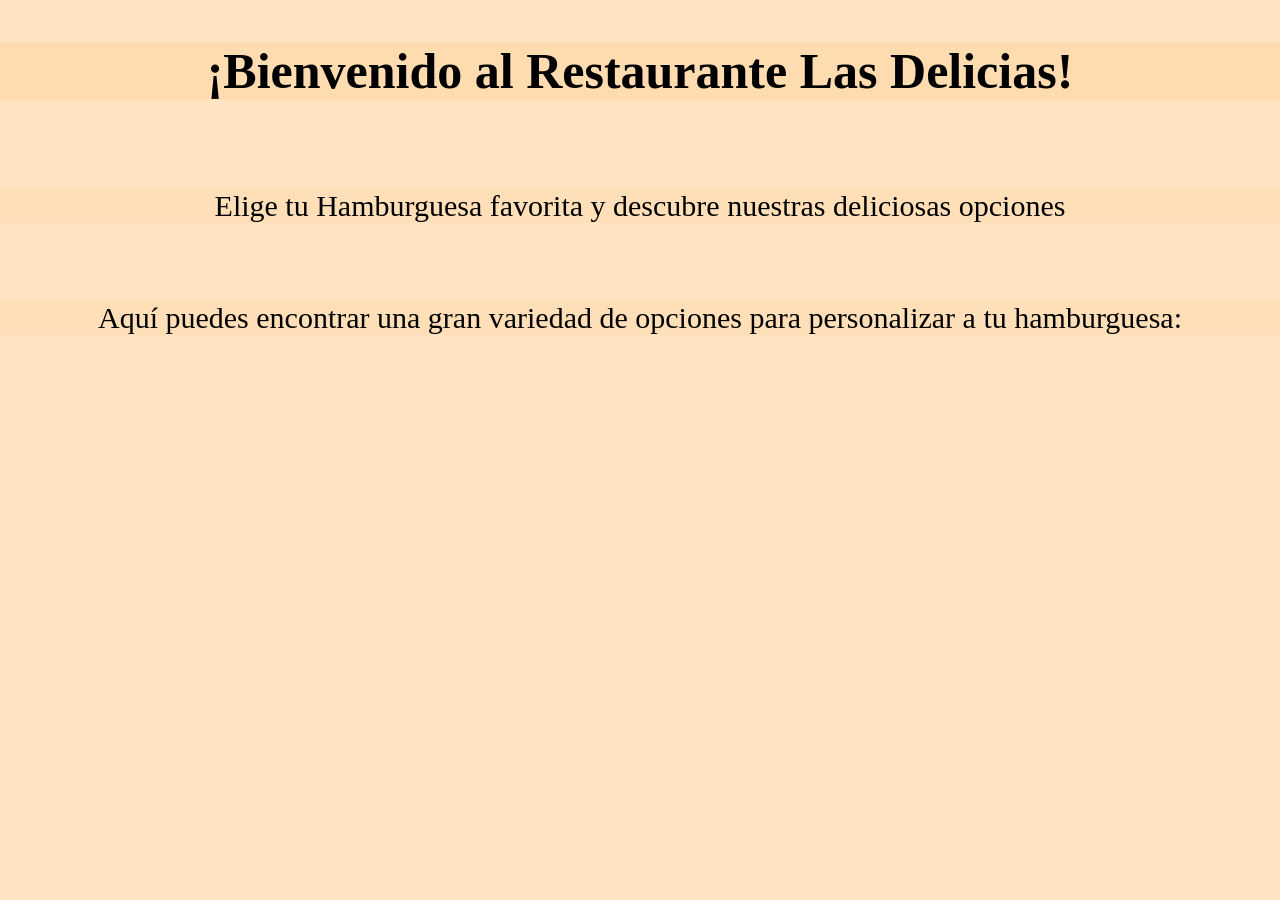
==== pages/index.html @ 8c0b5a06 "Base del body" ====
<!DOCTYPE html>
<html lang="en">

<head>
    <meta charset="UTF-8">
    <meta name="viewport" content="width=device-width, initial-scale=1.0">
    <title>Document</title>
    <link rel="stylesheet" href="../styles/style.css">
</head>

<body class="cuerpo">

    <h2 class="subtitulo">¡Bienvenido al Restaurante Las Delicias!</h2><br>

    <p class="textocorto">Elige tu Hamburguesa favorita y descubre nuestras deliciosas opciones</p><br>

    <p class="textocorto">Aquí puedes encontrar una gran variedad de opciones para personalizar a tu hamburguesa:</p>

    <div class="fondo">

    </div>

</body>

</html>
---- styles/style.css ----
.subtitulo {

    font-size: 50px;

    text-align: center;

    background-color: rgb(255, 220, 176);

    font-family: Georgia, 'Times New Roman', Times, serif
}

.textocorto {

    font-size: 30px;

    text-align: center;

    background-color: rgb(255, 223, 183);

    font-family: Georgia, 'Times New Roman', Times, serif
}

.cuerpo {
    margin: 0;

    background-color: bisque;
}

.fondo {

    background-image: url("https://img.freepik.com/foto-gratis/vista-superior-comida-rapida-vegana-espacio-copiar_23-2148290801.jpg?semt=ais_hybrid&w=740&q=80");

    background-size: cover;

    background-repeat: no-repeat;

    height: 500px;
}
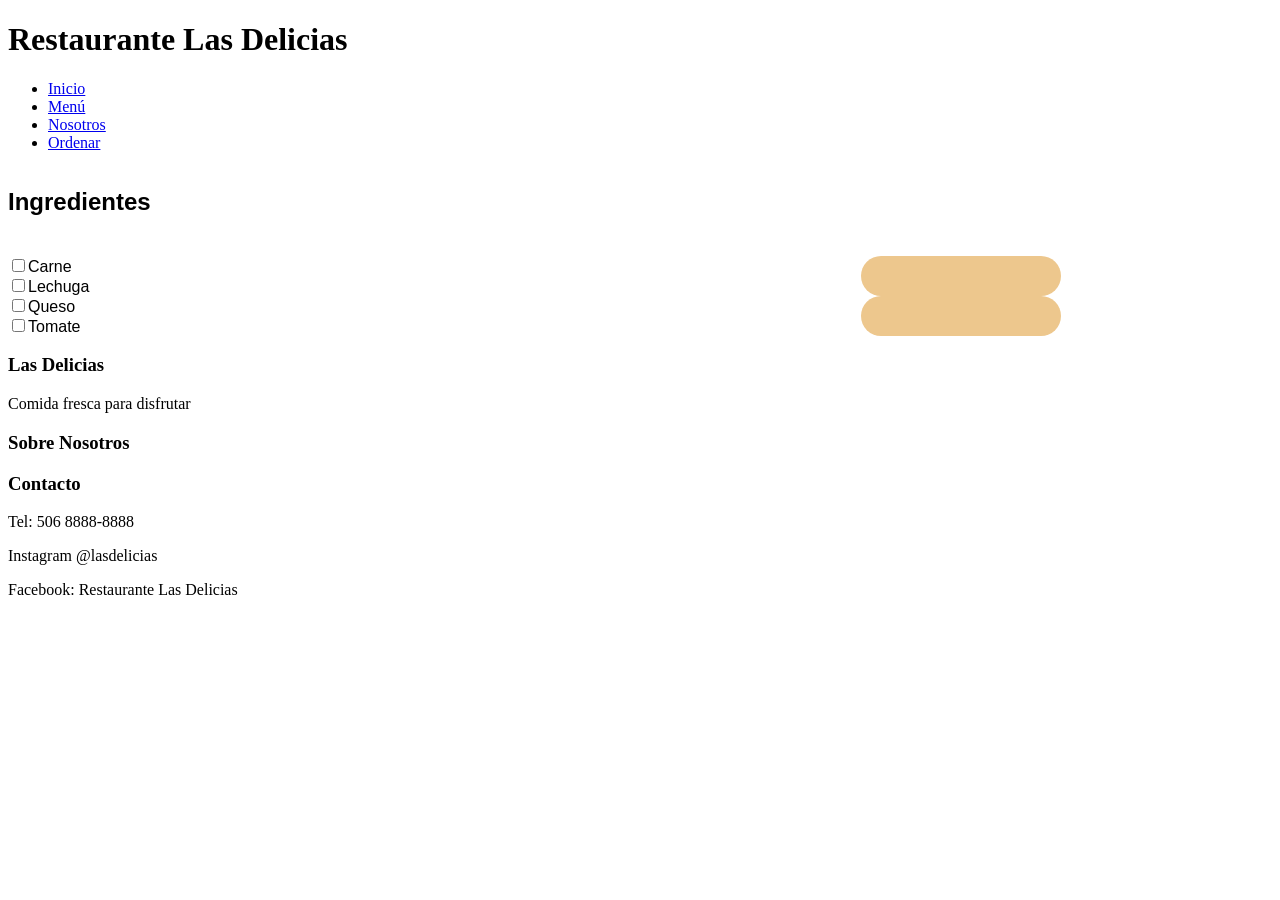
==== commit ec53a19d: "Estilos de Ordenar" ====
--- a/pages/index.html
+++ b/pages/index.html
@@ -6,20 +6,77 @@
     <meta name="viewport" content="width=device-width, initial-scale=1.0">
     <title>Document</title>
     <link rel="stylesheet" href="../styles/style.css">
+    <link rel="stylesheet" href="../styles/ordenar.css">
 </head>
 
-<body class="cuerpo">
+<body>
 
-    <h2 class="subtitulo">¡Bienvenido al Restaurante Las Delicias!</h2><br>
+    <header>
+        <h1>Restaurante Las Delicias</h1>
+        <nav>
+            <ul>
+                <li><a href="#inicio">Inicio</a></li>
 
-    <p class="textocorto">Elige tu Hamburguesa favorita y descubre nuestras deliciosas opciones</p><br>
+                <li><a href="#menu">Menú</a></li>
 
-    <p class="textocorto">Aquí puedes encontrar una gran variedad de opciones para personalizar a tu hamburguesa:</p>
+                <li><a href="#nosotros">Nosotros</a></li>
 
-    <div class="fondo">
+                <li><a href="#ordenar">Ordenar</a></li>
+            </ul>
+        </nav>
+    </header>
+    
+    <section id="ordenar">
+        
+        <div class="container">
+
+        <h1> Ingredientes</h1>
+        <div class="ingredientes">
+
+            <label><input type="checkbox" id="carne">Carne</label>
+            <label><input type="checkbox" id="lechuga">Lechuga</label>
+            <label><input type="checkbox" id="queso">Queso</label>
+            <label><input type="checkbox" id="tomate">Tomate</label>
+
+
+        </div>
+
+
+        <div class="hamburguesa">
+
+            <div class="pan"> </div>
+            <div class="tomate"> </div>
+            <div class="queso"> </div>
+            <div class="lechuga"> </div>
+            <div class="carne"> </div>
+            <div class="pan"> </div>
+
+        </div>
 
     </div>
 
+    </section>
+
+
+    <footer class="footer">
+
+        <div class="footer-section-1">
+            <h3>Las Delicias</h3>
+            <p>Comida fresca para disfrutar</p>
+        </div>
+
+        <div class="footer-section-2">
+            <h3>Sobre Nosotros</h3>
+            <a href=""></a>
+        </div>
+
+        <div class="footer-section-3">
+            <h3>Contacto</h3>
+            <p>Tel: 506 8888-8888</p>
+            <p>Instagram @lasdelicias</p>
+            <p>Facebook: Restaurante Las Delicias</p>
+        </div>
+    </footer>
 </body>
 
 </html>
--- a/styles/ordenar.css
+++ b/styles/ordenar.css
@@ -0,0 +1,122 @@
+.container {
+    display: grid;
+    grid-template-columns: 1fr 1fr;
+    gap: 20px;
+    font-family: Arial;
+}
+
+.ingredientes {
+
+    grid-column: 1;
+    display: flex;
+    align-items: start;
+    flex-direction: column;
+
+}
+
+.hamburguesa {
+
+    grid-column: 2;
+    display: flex;
+    align-items: center;
+    flex-direction: column;
+
+}
+
+.tomate,
+.queso,
+.lechuga,
+.carne {
+    display: none;
+}
+
+.pan {
+
+    width: 200px;
+    height: 40px;
+    background-color: rgb(237, 199, 141);
+    border-radius: 20px;
+}
+
+.carne {
+
+    width: 170px;
+    height: 20px;
+    background-color: rgb(105, 77, 43);
+    border-radius: 40px;
+
+}
+
+.lechuga {
+
+    width: 180px;
+    height: 15px;
+    background-color: rgb(181, 248, 123);
+    border-radius: 20px;
+
+}
+
+.queso {
+
+    width: 160px;
+    height: 10px;
+    background-color: rgb(248, 246, 123);
+    border-radius: 5px;
+
+}
+
+.tomate {
+    width: 150px;
+    height: 15px;
+    background-color: rgb(244, 53, 0);
+    border-radius: 20px;
+
+}
+
+.container:has(#carne:checked) .carne {
+    display: block;
+}
+
+.container:has(#lechuga:checked) .lechuga {
+    display: block;
+}
+
+.container:has(#queso:checked) .queso {
+    display: block;
+}
+
+.container:has(#tomate:checked) .tomate {
+    display: block;
+}
+
+body {
+
+    font-size: 16px;
+}
+
+@media (max-width: 768px) {
+
+    .container {
+        grid-template-columns: 1fr;
+    }
+
+    .ingredients {
+        grid-column: auto;
+    }
+
+    .burger {
+        grid-column: auto;
+        margin-top: 30px;
+        align-items: center;
+    }
+
+    body {
+        font-size: 25px;
+    }
+
+    .ingredients input[type="checkbox"] {
+        transform: scale(1.8);
+        margin-right: 10px;
+    }
+
+}
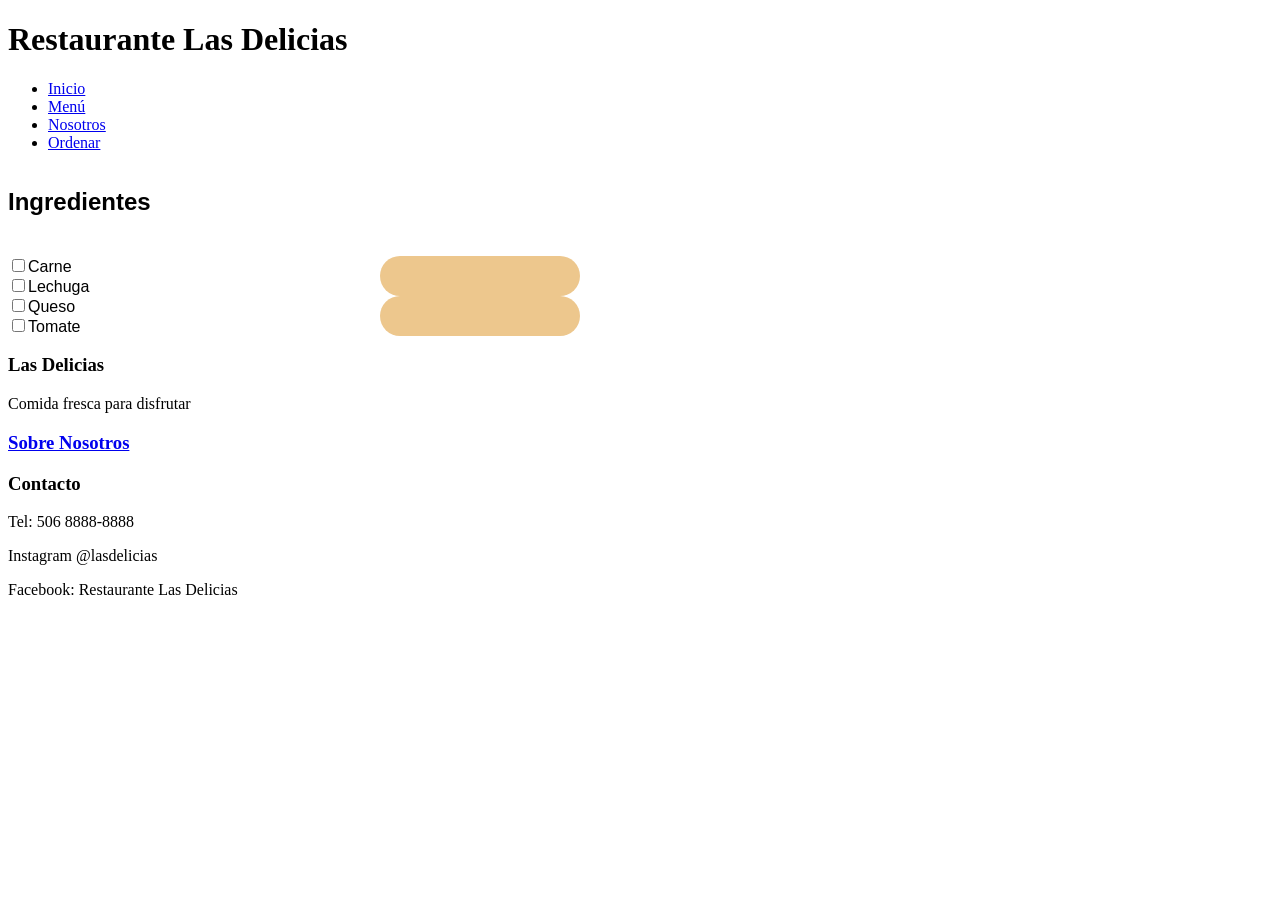
==== commit 0f945fde: "Merge branch 'main' into feature/estilosOrdenar" ====
--- a/pages/index.html
+++ b/pages/index.html
@@ -1,9 +1,8 @@
-<!DOCTYPE html>
+<!doctype html>
 <html lang="en">
-
-<head>
-    <meta charset="UTF-8">
-    <meta name="viewport" content="width=device-width, initial-scale=1.0">
+  <head>
+    <meta charset="UTF-8" />
+    <meta name="viewport" content="width=device-width, initial-scale=1.0" />
     <title>Document</title>
     <link rel="stylesheet" href="../styles/style.css">
     <link rel="stylesheet" href="../styles/ordenar.css">
@@ -11,72 +10,62 @@
 
 <body>
 
+  <body>
     <header>
-        <h1>Restaurante Las Delicias</h1>
-        <nav>
-            <ul>
-                <li><a href="#inicio">Inicio</a></li>
+      <h1>Restaurante Las Delicias</h1>
+      <nav>
+        <ul>
+          <li><a href="#inicio">Inicio</a></li>
 
-                <li><a href="#menu">Menú</a></li>
+          <li><a href="#menu">Menú</a></li>
 
-                <li><a href="#nosotros">Nosotros</a></li>
+          <li><a href="#nosotros">Nosotros</a></li>
 
                 <li><a href="#ordenar">Ordenar</a></li>
             </ul>
         </nav>
     </header>
-    
+
     <section id="ordenar">
         
         <div class="container">
 
-        <h1> Ingredientes</h1>
+      <div class="container">
+        <h1>Ingredientes</h1>
         <div class="ingredientes">
-
-            <label><input type="checkbox" id="carne">Carne</label>
-            <label><input type="checkbox" id="lechuga">Lechuga</label>
-            <label><input type="checkbox" id="queso">Queso</label>
-            <label><input type="checkbox" id="tomate">Tomate</label>
-
-
+          <label><input type="checkbox" id="carne" />Carne</label>
+          <label><input type="checkbox" id="lechuga" />Lechuga</label>
+          <label><input type="checkbox" id="queso" />Queso</label>
+          <label><input type="checkbox" id="tomate" />Tomate</label>
         </div>
 
-
         <div class="hamburguesa">
-
-            <div class="pan"> </div>
-            <div class="tomate"> </div>
-            <div class="queso"> </div>
-            <div class="lechuga"> </div>
-            <div class="carne"> </div>
-            <div class="pan"> </div>
-
+          <div class="pan"></div>
+          <div class="tomate"></div>
+          <div class="queso"></div>
+          <div class="lechuga"></div>
+          <div class="carne"></div>
+          <div class="pan"></div>
         </div>
-
-    </div>
-
+      </div>
     </section>
 
+    <footer class="footer">
+      <div class="footer-section-1">
+        <h3>Las Delicias</h3>
+        <p>Comida fresca para disfrutar</p>
+      </div>
 
-    <footer class="footer">
+      <div class="footer-section-2">
+        <a href="aboutus.html"><h3>Sobre Nosotros</h3></a>
+      </div>
 
-        <div class="footer-section-1">
-            <h3>Las Delicias</h3>
-            <p>Comida fresca para disfrutar</p>
-        </div>
-
-        <div class="footer-section-2">
-            <h3>Sobre Nosotros</h3>
-            <a href=""></a>
-        </div>
-
-        <div class="footer-section-3">
-            <h3>Contacto</h3>
-            <p>Tel: 506 8888-8888</p>
-            <p>Instagram @lasdelicias</p>
-            <p>Facebook: Restaurante Las Delicias</p>
-        </div>
+      <div class="footer-section-3">
+        <h3>Contacto</h3>
+        <p>Tel: 506 8888-8888</p>
+        <p>Instagram @lasdelicias</p>
+        <p>Facebook: Restaurante Las Delicias</p>
+      </div>
     </footer>
-</body>
-
-</html>+  </body>
+</html>
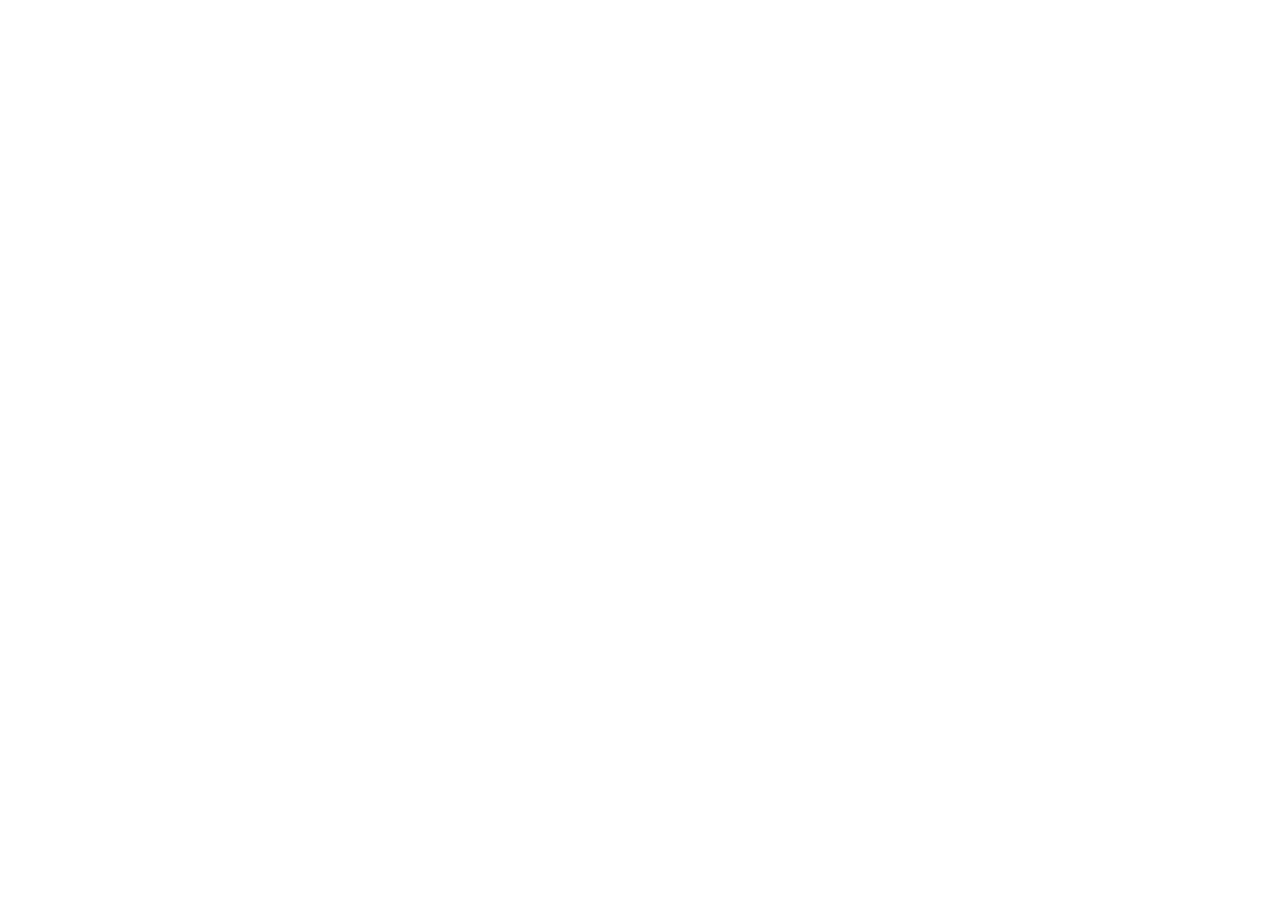
==== commit abf85920: "Merge branch 'main' of https://github.com/luisdIego1907/Examen_Software_IV into feature/bodyrespaldo" ====
--- a/pages/index.html
+++ b/pages/index.html
@@ -1,71 +1,11 @@
 <!doctype html>
 <html lang="en">
-  <head>
-    <meta charset="UTF-8" />
-    <meta name="viewport" content="width=device-width, initial-scale=1.0" />
+<head>
+    <meta charset="UTF-8">
+    <meta name="viewport" content="width=device-width, initial-scale=1.0">
     <title>Document</title>
-    <link rel="stylesheet" href="../styles/style.css">
-    <link rel="stylesheet" href="../styles/ordenar.css">
 </head>
-
 <body>
-
-  <body>
-    <header>
-      <h1>Restaurante Las Delicias</h1>
-      <nav>
-        <ul>
-          <li><a href="#inicio">Inicio</a></li>
-
-          <li><a href="#menu">Menú</a></li>
-
-          <li><a href="#nosotros">Nosotros</a></li>
-
-                <li><a href="#ordenar">Ordenar</a></li>
-            </ul>
-        </nav>
-    </header>
-
-    <section id="ordenar">
-        
-        <div class="container">
-
-      <div class="container">
-        <h1>Ingredientes</h1>
-        <div class="ingredientes">
-          <label><input type="checkbox" id="carne" />Carne</label>
-          <label><input type="checkbox" id="lechuga" />Lechuga</label>
-          <label><input type="checkbox" id="queso" />Queso</label>
-          <label><input type="checkbox" id="tomate" />Tomate</label>
-        </div>
-
-        <div class="hamburguesa">
-          <div class="pan"></div>
-          <div class="tomate"></div>
-          <div class="queso"></div>
-          <div class="lechuga"></div>
-          <div class="carne"></div>
-          <div class="pan"></div>
-        </div>
-      </div>
-    </section>
-
-    <footer class="footer">
-      <div class="footer-section-1">
-        <h3>Las Delicias</h3>
-        <p>Comida fresca para disfrutar</p>
-      </div>
-
-      <div class="footer-section-2">
-        <a href="aboutus.html"><h3>Sobre Nosotros</h3></a>
-      </div>
-
-      <div class="footer-section-3">
-        <h3>Contacto</h3>
-        <p>Tel: 506 8888-8888</p>
-        <p>Instagram @lasdelicias</p>
-        <p>Facebook: Restaurante Las Delicias</p>
-      </div>
-    </footer>
-  </body>
+    
+</body>
 </html>
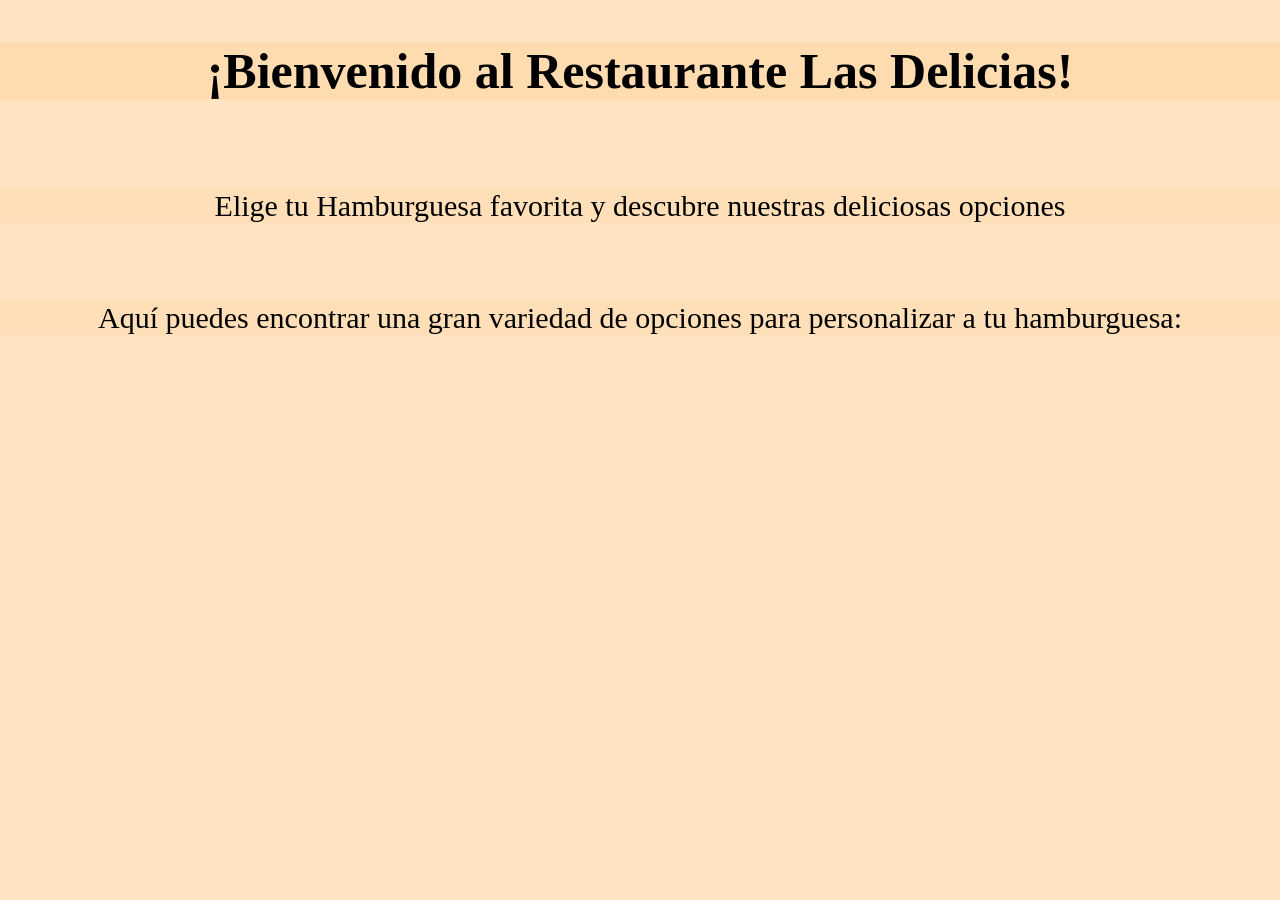
==== commit 556bdd73: "se corrigió el error" ====
--- a/pages/index.html
+++ b/pages/index.html
@@ -1,11 +1,25 @@
 <!doctype html>
 <html lang="en">
+
 <head>
     <meta charset="UTF-8">
     <meta name="viewport" content="width=device-width, initial-scale=1.0">
     <title>Document</title>
+    <link rel="stylesheet" href="../styles/styleindex.css">
 </head>
-<body>
-    
+
+<body class="cuerpo">
+
+    <h2 class="subtitulo">¡Bienvenido al Restaurante Las Delicias!</h2><br>
+
+    <p class="textocorto">Elige tu Hamburguesa favorita y descubre nuestras deliciosas opciones</p><br>
+
+    <p class="textocorto">Aquí puedes encontrar una gran variedad de opciones para personalizar a tu hamburguesa: </p>
+
+    <div class="fondo">
+
+    </div>
+
 </body>
-</html>
+
+</html>
--- a/styles/styleindex.css
+++ b/styles/styleindex.css
@@ -0,0 +1,38 @@
+.subtitulo {
+
+    font-size: 50px;
+
+    text-align: center;
+
+    background-color: rgb(255, 220, 176);
+
+    font-family: Georgia, 'Times New Roman', Times, serif
+}
+
+.textocorto {
+
+    font-size: 30px;
+
+    text-align: center;
+
+    background-color: rgb(255, 223, 183);
+
+    font-family: Georgia, 'Times New Roman', Times, serif
+}
+
+.cuerpo {
+    margin: 0;
+
+    background-color: bisque;
+}
+
+.fondo {
+
+    background-image: url("https://img.freepik.com/foto-gratis/vista-superior-comida-rapida-vegana-espacio-copiar_23-2148290801.jpg?semt=ais_hybrid&w=740&q=80");
+
+    background-size: cover;
+
+    background-repeat: no-repeat;
+
+    height: 500px;
+}
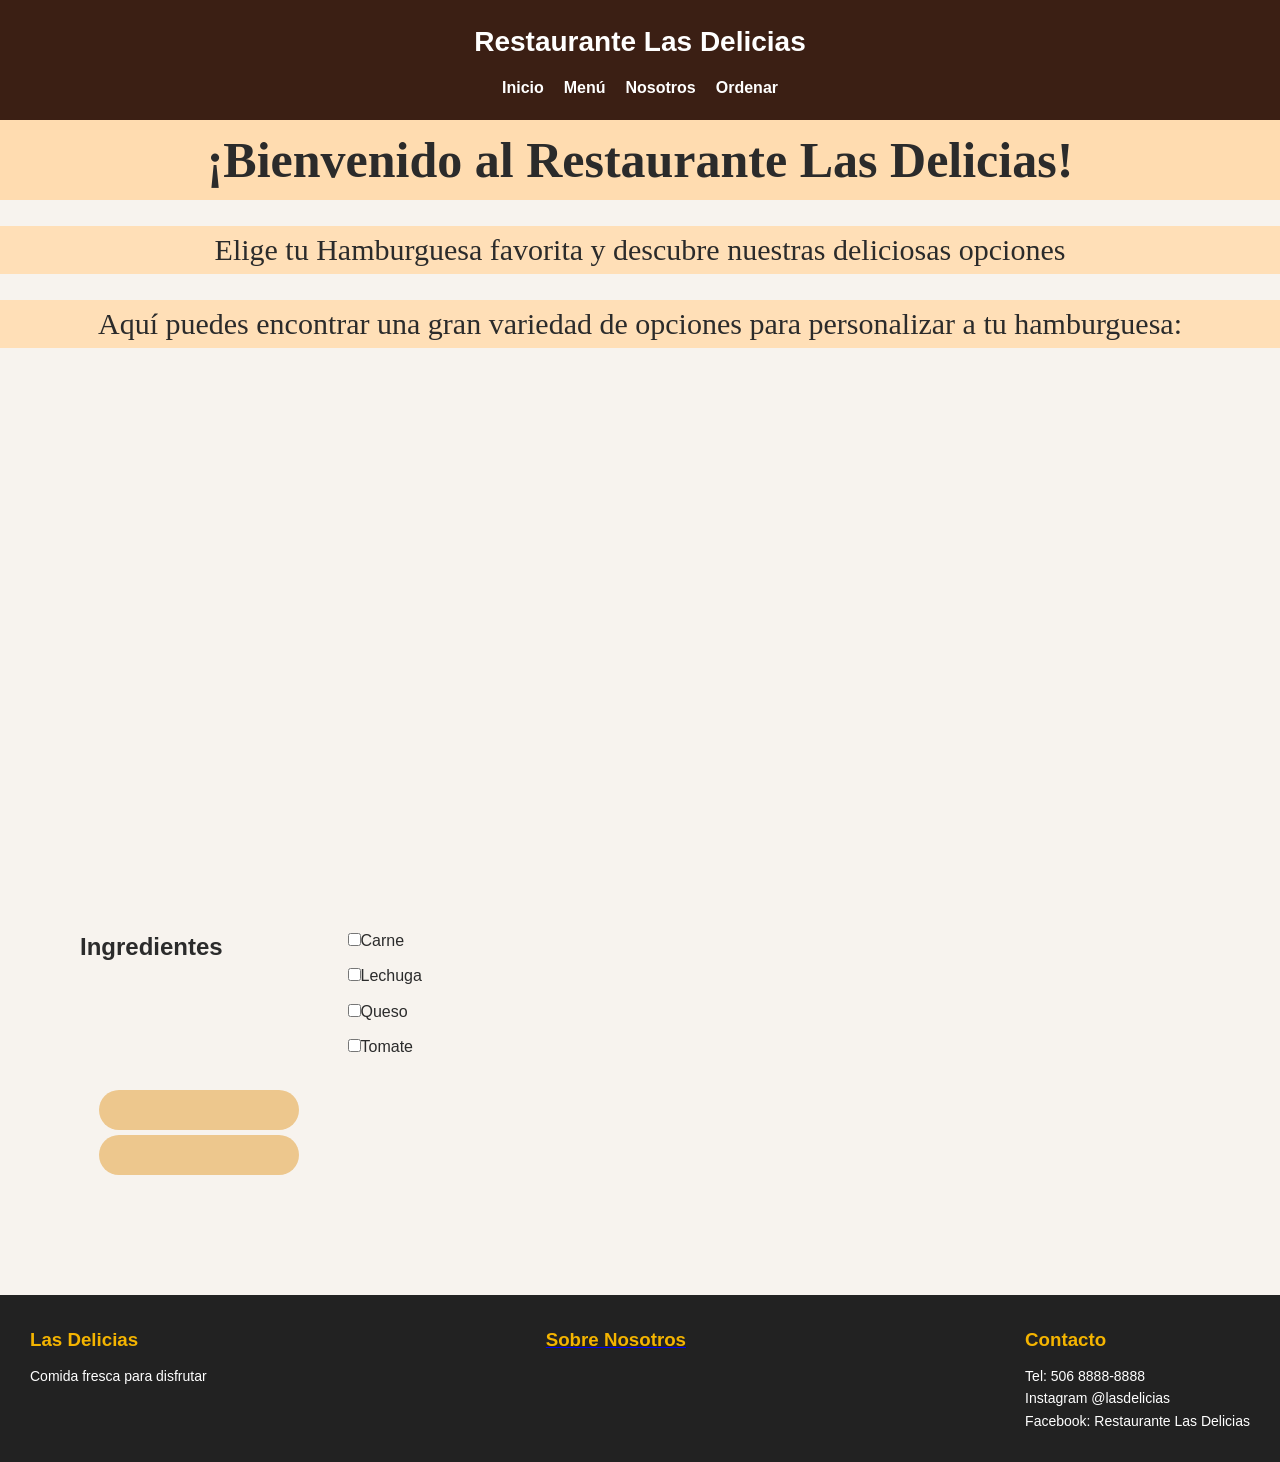
==== commit ba2926e4: "inicio" ====
--- a/pages/index.html
+++ b/pages/index.html
@@ -6,20 +6,87 @@
     <meta name="viewport" content="width=device-width, initial-scale=1.0">
     <title>Document</title>
     <link rel="stylesheet" href="../styles/styleindex.css">
+    <link rel="stylesheet" href="../styles/style.css">
+    <link rel="stylesheet" href="../styles/ordenar.css">
 </head>
 
-<body class="cuerpo">
 
-    <h2 class="subtitulo">¡Bienvenido al Restaurante Las Delicias!</h2><br>
 
-    <p class="textocorto">Elige tu Hamburguesa favorita y descubre nuestras deliciosas opciones</p><br>
 
-    <p class="textocorto">Aquí puedes encontrar una gran variedad de opciones para personalizar a tu hamburguesa: </p>
+<body>
+    <header>
+        <h1>Restaurante Las Delicias</h1>
+        <nav>
+            <ul>
+                <li><a href="#inicio">Inicio</a></li>
 
-    <div class="fondo">
+                <li><a href="#menu">Menú</a></li>
 
-    </div>
+                <li><a href="#nosotros">Nosotros</a></li>
 
+                <li><a href="#ordenar">Ordenar</a></li>
+            </ul>
+        </nav>
+    </header>
+
+    <section id="inicio">
+        <h2 class="subtitulo">¡Bienvenido al Restaurante Las Delicias!</h2><br>
+
+        <p class="textocorto">Elige tu Hamburguesa favorita y descubre nuestras deliciosas opciones</p><br>
+
+        <p class="textocorto">Aquí puedes encontrar una gran variedad de opciones para personalizar a tu hamburguesa:
+        </p>
+
+        <div class="fondo"></div>
+    </section>
+
+    
+
+    <section id="ordenar">
+
+        <div class="container">
+
+            <div class="container">
+                <h1>Ingredientes</h1>
+                <div class="ingredientes">
+                    <label><input type="checkbox" id="carne" />Carne</label>
+                    <label><input type="checkbox" id="lechuga" />Lechuga</label>
+                    <label><input type="checkbox" id="queso" />Queso</label>
+                    <label><input type="checkbox" id="tomate" />Tomate</label>
+                </div>
+
+                <div class="hamburguesa">
+                    <div class="pan"></div>
+                    <div class="tomate"></div>
+                    <div class="queso"></div>
+                    <div class="lechuga"></div>
+                    <div class="carne"></div>
+                    <div class="pan"></div>
+                </div>
+            </div>
+    </section>
+
+    <footer class="footer">
+        <div class="footer-section-1">
+            <h3>Las Delicias</h3>
+            <p>Comida fresca para disfrutar</p>
+        </div>
+
+        <div class="footer-section-2">
+            <a href="aboutus.html">
+                <h3>Sobre Nosotros</h3>
+            </a>
+        </div>
+
+        <div class="footer-section-3">
+            <h3>Contacto</h3>
+            <p>Tel: 506 8888-8888</p>
+            <p>Instagram @lasdelicias</p>
+            <p>Facebook: Restaurante Las Delicias</p>
+        </div>
+    </footer>
 </body>
 
+</html>
+
 </html>
--- a/styles/style.css
+++ b/styles/style.css
@@ -0,0 +1,38 @@
+.subtitulo {
+
+    font-size: 50px;
+
+    text-align: center;
+
+    background-color: rgb(255, 220, 176);
+
+    font-family: Georgia, 'Times New Roman', Times, serif
+}
+
+.textocorto {
+
+    font-size: 30px;
+
+    text-align: center;
+
+    background-color: rgb(255, 223, 183);
+
+    font-family: Georgia, 'Times New Roman', Times, serif
+}
+
+.cuerpo {
+    margin: 0;
+
+    background-color: bisque;
+}
+
+.fondo {
+
+    background-image: url("https://img.freepik.com/foto-gratis/vista-superior-comida-rapida-vegana-espacio-copiar_23-2148290801.jpg?semt=ais_hybrid&w=740&q=80");
+
+    background-size: cover;
+
+    background-repeat: no-repeat;
+
+    height: 500px;
+}
--- a/styles/ordenar.css
+++ b/styles/ordenar.css
@@ -0,0 +1,161 @@
+* {
+  margin: 0;
+  padding: 0;
+  box-sizing: border-box;
+}
+
+body {
+  font-family: Arial, Helvetica, sans-serif;
+  background-color: #f7f3ee;
+  color: #2b2b2b;
+  line-height: 1.6;
+}
+
+
+header {
+  background-color: #3b1f14;
+  color: white;
+  padding: 20px;
+  text-align: center;
+}
+
+header h1 {
+  font-size: 28px;
+  margin-bottom: 10px;
+}
+
+nav ul {
+  list-style: none;
+  display: flex;
+  justify-content: center;
+  gap: 20px;
+}
+
+nav a {
+  color: white;
+  text-decoration: none;
+  font-weight: bold;
+}
+
+nav a:hover {
+  color: #f4b400;
+}
+
+
+.container {
+  display: grid;
+  grid-template-columns: 1fr 1fr;
+  gap: 30px;
+  padding: 40px;
+  align-items: start;
+}
+
+.ingredientes {
+  display: flex;
+  flex-direction: column;
+  gap: 10px;
+}
+
+.hamburguesa {
+  display: flex;
+  flex-direction: column;
+  align-items: center;
+  gap: 5px;
+}
+
+.pan {
+  width: 200px;
+  height: 40px;
+  background-color: rgb(237, 199, 141);
+  border-radius: 20px;
+}
+.carne,
+.lechuga,
+.queso,
+.tomate {
+  display: none;
+}
+
+
+.carne {
+  width: 170px;
+  height: 20px;
+  background-color: #6b4d2b;
+  border-radius: 40px;
+}
+
+.lechuga {
+  width: 180px;
+  height: 15px;
+  background-color: #a6e36b;
+  border-radius: 20px;
+}
+
+.queso {
+  width: 160px;
+  height: 10px;
+  background-color: #f8f46a;
+  border-radius: 5px;
+}
+
+.tomate {
+  width: 150px;
+  height: 15px;
+  background-color: #f44300;
+  border-radius: 20px;
+}
+
+
+.container:has(#carne:checked) .carne {
+  display: block;
+}
+
+.container:has(#lechuga:checked) .lechuga {
+  display: block;
+}
+
+.container:has(#queso:checked) .queso {
+  display: block;
+}
+
+.container:has(#tomate:checked) .tomate {
+  display: block;
+}
+
+
+.footer {
+  background-color: #222;
+  color: white;
+  padding: 30px;
+  display: flex;
+  justify-content: space-between;
+  gap: 20px;
+  margin-top: 40px;
+}
+
+.footer h3 {
+  color: #f4b400;
+  margin-bottom: 10px;
+}
+
+.footer p {
+  font-size: 14px;
+}
+
+
+@media (max-width: 768px) {
+  .container {
+    grid-template-columns: 1fr;
+    text-align: center;
+  }
+
+  nav ul {
+    flex-direction: column;
+    gap: 10px;
+  }
+
+  .footer {
+    flex-direction: column;
+    text-align: center;
+  }
+}
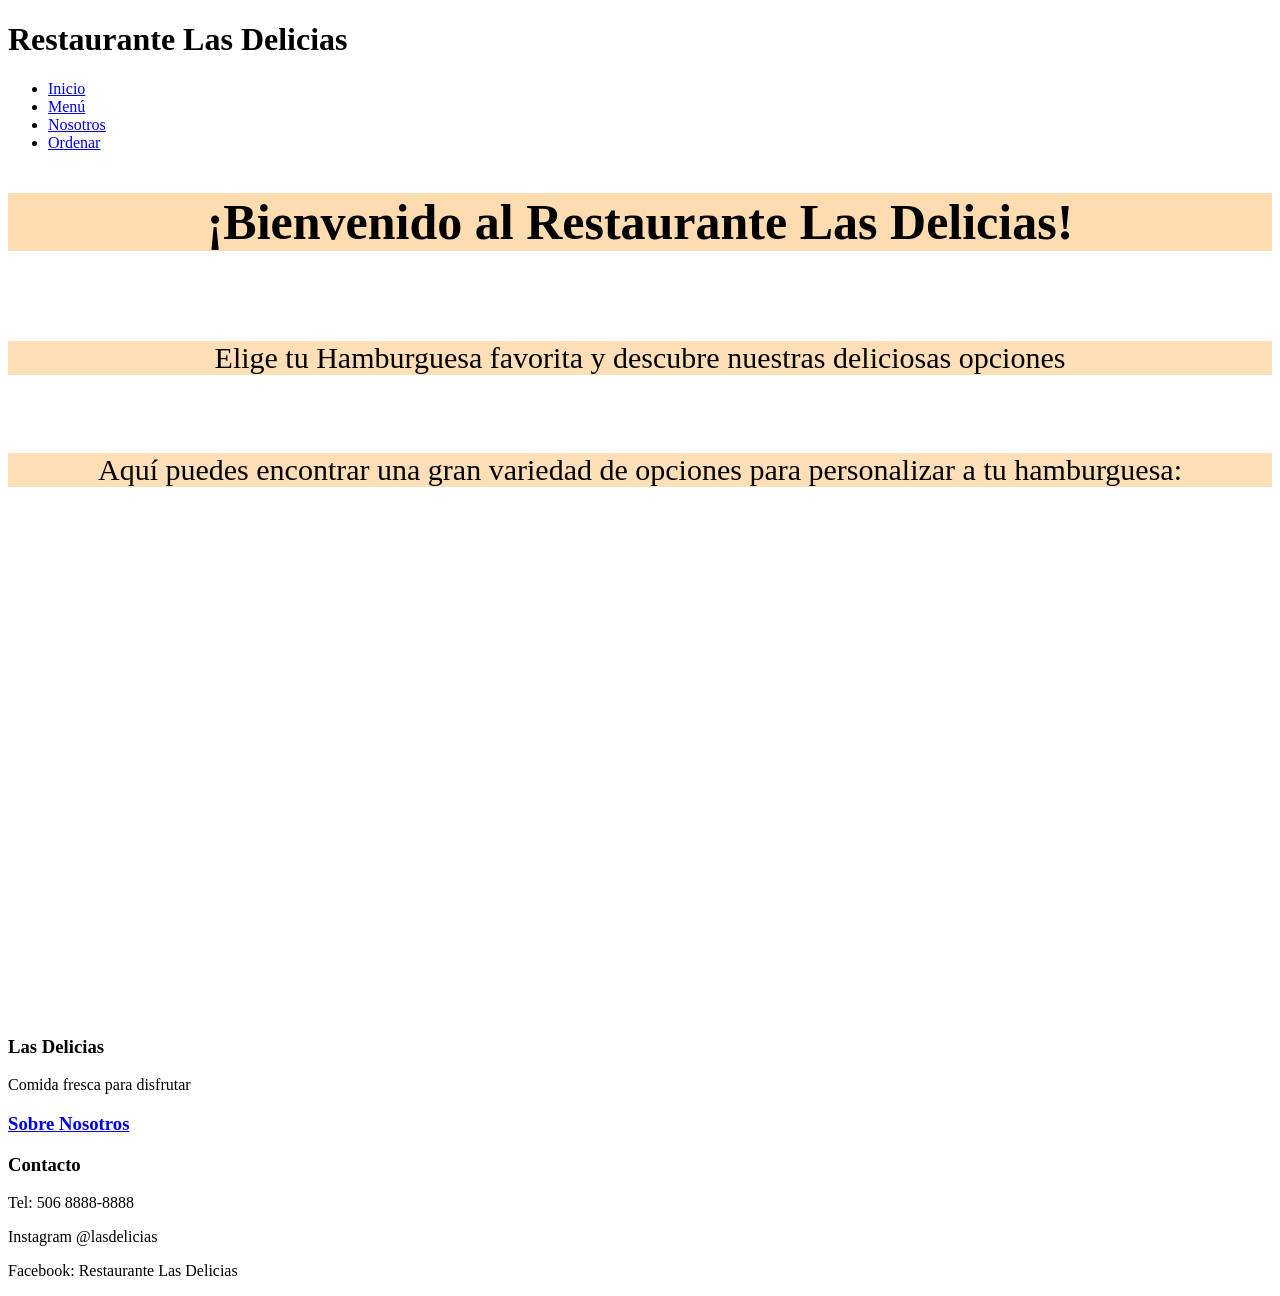
==== commit a9e8f613: "Ordenar.html y sus estilos" ====
--- a/pages/index.html
+++ b/pages/index.html
@@ -7,7 +7,7 @@
     <title>Document</title>
     <link rel="stylesheet" href="../styles/styleindex.css">
     <link rel="stylesheet" href="../styles/style.css">
-    <link rel="stylesheet" href="../styles/ordenar.css">
+
 </head>
 
 
@@ -40,31 +40,6 @@
         <div class="fondo"></div>
     </section>
 
-    
-
-    <section id="ordenar">
-
-        <div class="container">
-
-            <div class="container">
-                <h1>Ingredientes</h1>
-                <div class="ingredientes">
-                    <label><input type="checkbox" id="carne" />Carne</label>
-                    <label><input type="checkbox" id="lechuga" />Lechuga</label>
-                    <label><input type="checkbox" id="queso" />Queso</label>
-                    <label><input type="checkbox" id="tomate" />Tomate</label>
-                </div>
-
-                <div class="hamburguesa">
-                    <div class="pan"></div>
-                    <div class="tomate"></div>
-                    <div class="queso"></div>
-                    <div class="lechuga"></div>
-                    <div class="carne"></div>
-                    <div class="pan"></div>
-                </div>
-            </div>
-    </section>
 
     <footer class="footer">
         <div class="footer-section-1">
